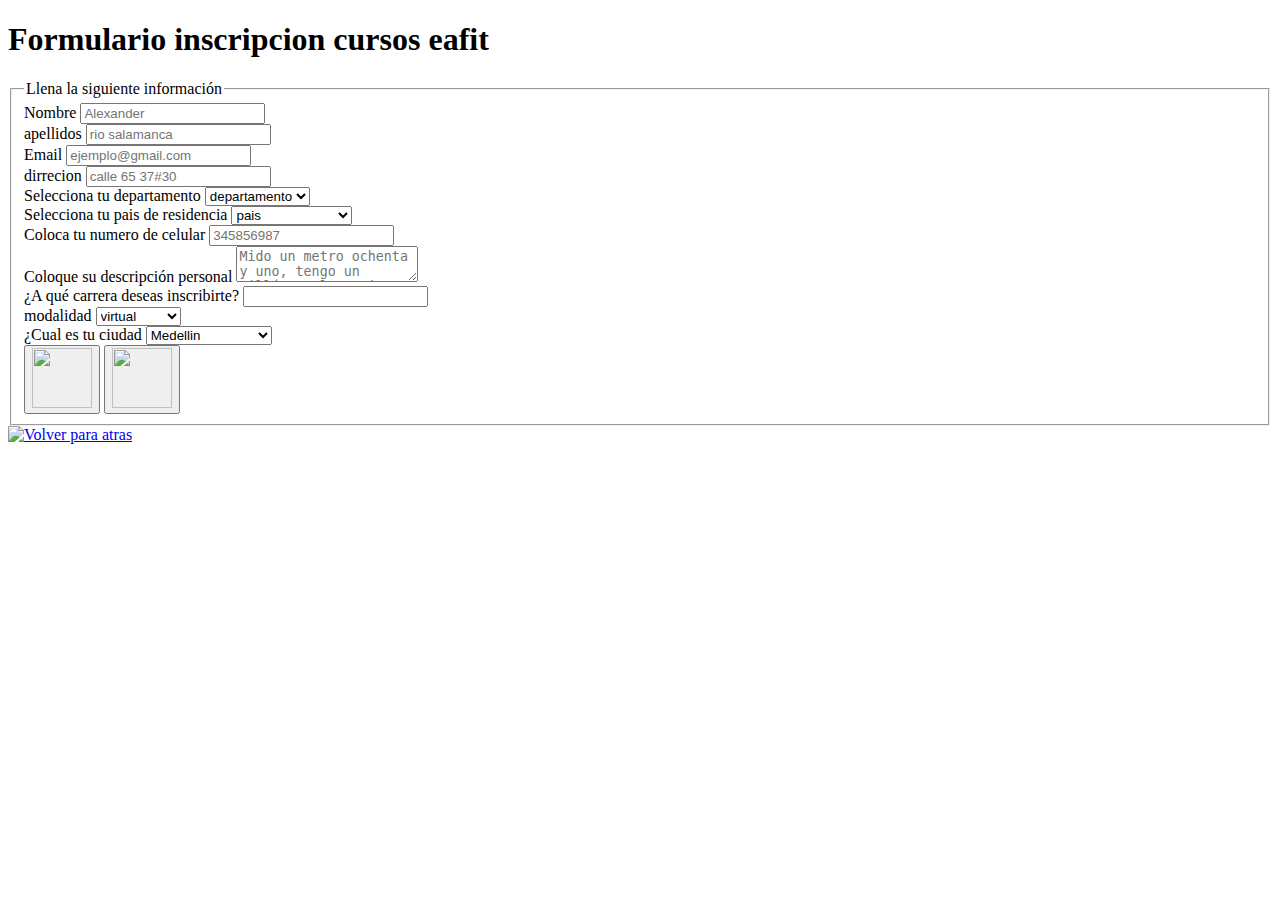
==== index.html @ 4bba0582 "cambio el nombre de formulario.html a index.html y formulario.css a style.css" ====
<!DOCTYPE html>
<html lang="en">
<head>
  <meta charset="UTF-8">
  <meta name="viewport" content="width=device-width, initial-scale=1.0">
  <title>Formulario</title>
  <meta name="description" content="Entra ahora a los curos de EAFIT!">
  <link rel="icon" href="/formulario/img/Form-1.ico">
  <link rel="stylesheet" href="/formulario/css/style.css">
  <link rel="preconnect" href="https://fonts.googleapis.com">
  <link rel="preconnect" href="https://fonts.gstatic.com" crossorigin>
  <link href="https://fonts.googleapis.com/css2?family=Edu+AU+VIC+WA+NT+Pre:wght@400..700&family=Faculty+Glyphic&family=Notable&family=Noto+Music&family=Oleo+Script:wght@400;700&family=Open+Sans:ital,wght@0,300..800;1,300..800&family=Poppins:ital,wght@0,100;0,200;0,300;0,400;0,500;0,600;0,700;0,800;0,900;1,100;1,200;1,300;1,400;1,500;1,600;1,700;1,800;1,900&display=swap" rel="stylesheet">
</head>

<body>
  <h1>Formulario inscripcion cursos eafit</h1>
  <div id="formulario">
    <form action="mailto:eyderysachez@gmail.com" method="post" enctype="text/plain">
      <fieldset>

        <legend>Llena la siguiente información</legend>

        <label for="nombre">Nombre</label>
        <input type="text" id="nombre" name="nombre" placeholder="Alexander" required>
        <br>
        <label for="apellidos">apellidos</label>
        <input type="text" id="apellidos" name="apellidos" placeholder="rio salamanca" required>
        <br>
        <label for="email">Email</label>
        <input type="email" id="email" name="email" placeholder="ejemplo@gmail.com" required>
        <br>
        <label for="dirrecion">dirrecion</label>
        <input type="text" id="dirrecion" name="dirrecion" placeholder="calle 65 37#30">
        <br>
        <label for="departamentos">Selecciona tu departamento</label>
        <select name="departamentos" id="departamentos">
            <option value="N/A" selected disabled>departamento</option>
            <option value="ANT">Antioquia</option>
            <option value="AMA">Amazonas</option>
            <option value="ARA">Arauca</option>
            <option value="ATLA">Atlantico</option>
            <option value="BOG">Bogota D.C</option>
            <option value="BOL">BOLIVAR</option>
            <option value="BOY">boyaca</option>
            <option value="CAR">Cardas</option>
            <option value="RISARAL">Risaralda</option>
            <option value="COR">Cordoba</option>
            <option value="SANT">Santander</option>
        </select>
        <br>
        <label for="pais">Selecciona tu pais de residencia</label>
        <select name="pais" id="pais" required>
            <option value="" selected disabled>pais</option>
            <option value="COL">Colombia</option>
            <option value="VEN">Venezeula</option>
            <option value="USA">Estados unidos</option>
            <option value="CA">Canada</option>
            <option value="AUS">Australia</option>
            <option value="PBJ">Paises bajo</option>
            <option value="PE">Peru</option>
            <option value="ES">España</option>
            <option value="CH">China</option>
            <option value="NW">Norte de Wadiya</option>
            <option value="WAKA">Wakanda</option>
        </select>
        <br>
        <label for="telefono">Coloca tu numero de celular</label>
        <input type="tel" id="telefono" name="telefono" placeholder="345856987">
        <br>
        <label for="descripcion">Coloque su descripción personal</label>
        <textarea name="descripcion" id="descripcion" maxlength="300" placeholder="Mido un metro ochenta y uno, tengo un sillón azul En mi cuarto hay un baúl, y me gusta el almendrado Me despierto alunado, mi madre es medio terca Aunque nunca estuve preso, anduve cerca Soy de Aries, pelo castaño Algo tacaño, y no colecciono nada Guardo la ropa ordenada, me aburro en Nochebuena Si estornudo, no hago ruido, y no hablo con la boca llen" ></textarea>
        <br>
        <label for="car"> ¿A qué carrera deseas inscribirte? </label>
        <input id="car" list="carrera" required>
        <datalist id="carrera">
          <option>JOBS TO BE DONE</option>
          <option>CLOUD NATIVE</option>
          <option>FRONTEND</option>
          <option>BACKEND</option>
          <option>FUNDAMENTALS</option>
          <option>PYTHON</option>
          <option>MARKETING DIGITAL</option>
        </datalist>
        <br>
        <label for="modalidad">modalidad</label>
        <select name="modalidad" id="modalidad" required>
          <option value="virtual">virtual</option>
          <option value="Presencial">Presencial</option>
        </select>
        <br>
        <label for="ciudad">¿Cual es tu ciudad</label>
        <select name="ciudad" id="ciudad">

          <optgroup label="Antioquia" class="tituloop">  
              <option value="Medellin">Medellin</option>
              <option value="Envigado">Envigado</option>
              <option value="Itagui">Itagui</option>
              <option value="Bello">Rio negro</option>
              <option value="Rio negro">Rio negro</option>
          </optgroup>

          <optgroup label="Cundinamarca" class="tituloop">
              <option value="Bogota">Bogota</option>
              <option value="Soacha">Soacha</option>
              <option value="Chia">Chia</option>
              <option value="zipaquira">Zipaquira</option>
              <option value="girardot">Girardot</option>
          </optgroup>

          <optgroup label="Valle del Cauca" class="tituloop">
              <option value="cali">Cali</option>
              <option value="palmira">palmira</option>
              <option value="buenaventura">buenaaventura</option>
              <option value="Jamundi">Jamundi</option>
              <option value="Buga">Buga</option>
          </optgroup>

          
          

        </select>
        <br>
        <button type="reset">
          <img src="/formulario/img/reset.png" alt="" width="60" height="60">
        </button>

        <button type="submit">
          <img src="/formulario/img/check.png" alt="" width="60" height="60">
        </button>

      </fieldset>


    </form>
  </div>

  <a href="/CantanteFavFormulario/index.html">
    <img src="/formulario/img/atras.png" alt="Volver para atras" width="60" height="60">
  </a>
 
</body>
</html>
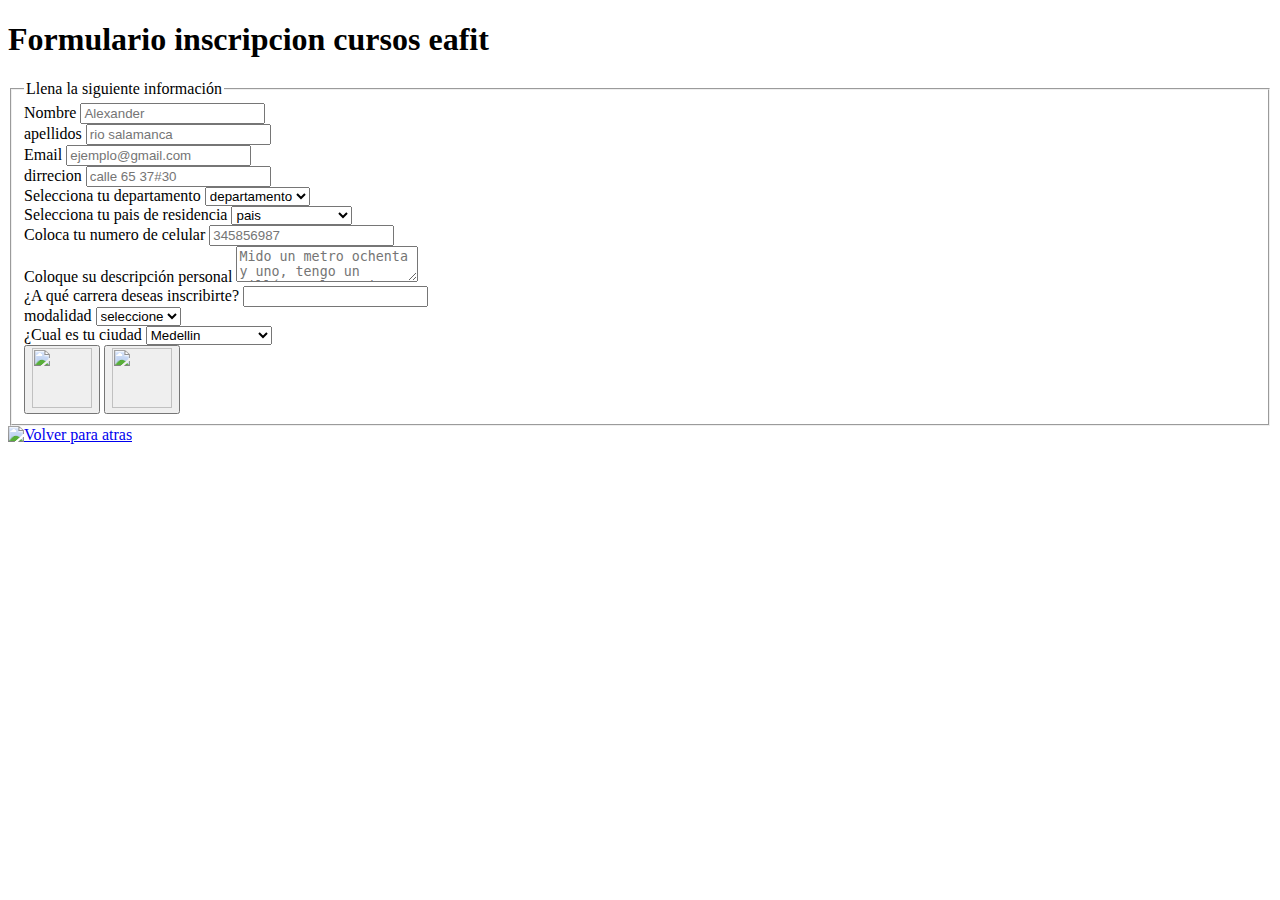
==== commit e071dffc: "Mejoramos pequeños errores, de opciones que no se tenian que poder seleccionar" ====
--- a/index.html
+++ b/index.html
@@ -14,7 +14,7 @@
 
 <body>
   <h1>Formulario inscripcion cursos eafit</h1>
-  <div id="formulario">
+  <div class="formulario">
     <form action="mailto:eyderysachez@gmail.com" method="post" enctype="text/plain">
       <fieldset>
 
@@ -34,7 +34,7 @@
         <br>
         <label for="departamentos">Selecciona tu departamento</label>
         <select name="departamentos" id="departamentos">
-            <option value="N/A" selected disabled>departamento</option>
+            <option value="" selected disabled>departamento</option>
             <option value="ANT">Antioquia</option>
             <option value="AMA">Amazonas</option>
             <option value="ARA">Arauca</option>
@@ -84,6 +84,7 @@
         <br>
         <label for="modalidad">modalidad</label>
         <select name="modalidad" id="modalidad" required>
+          <option value="" selected disabled>seleccione</option>
           <option value="virtual">virtual</option>
           <option value="Presencial">Presencial</option>
         </select>
